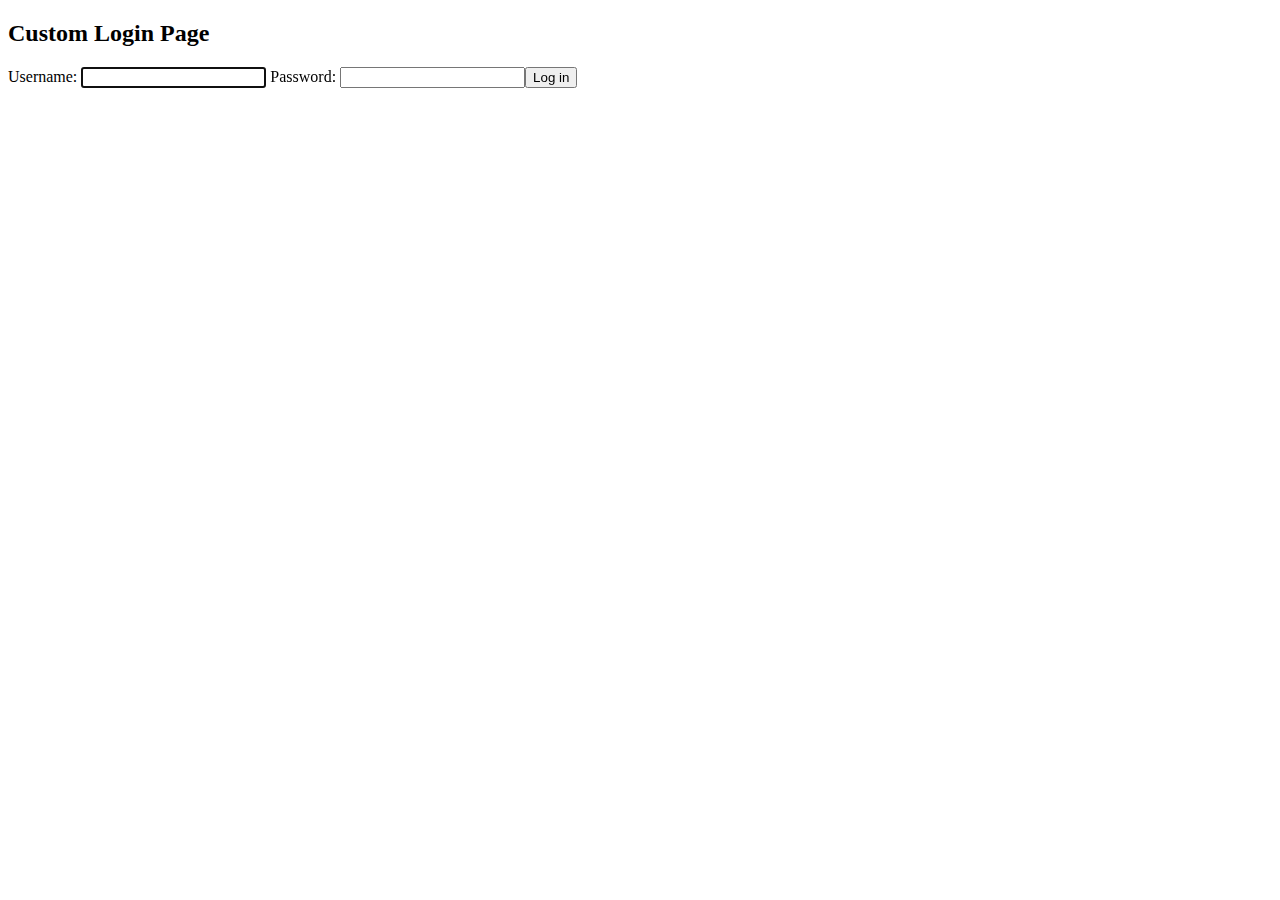
==== src/main/resources/templates/login.html @ 0ce394a1 "init" ====
<!DOCTYPE html>
<html xmlns:th="http://www.thymeleaf.org">
<head>
    <title>Custom Login Page</title>
</head>
<body>
<h2>Custom Login Page</h2>
<form th:action="@{/login}" method="post">
    <label for="username">Username</label>: <input type="text"
                                                   id="username" name="username" autofocus="autofocus" /> <label
        for="password">Password</label>: <input type="password" id="password"
                                                name="password" /><input type="submit" value="Log in" />
</form>
</body>
</html>
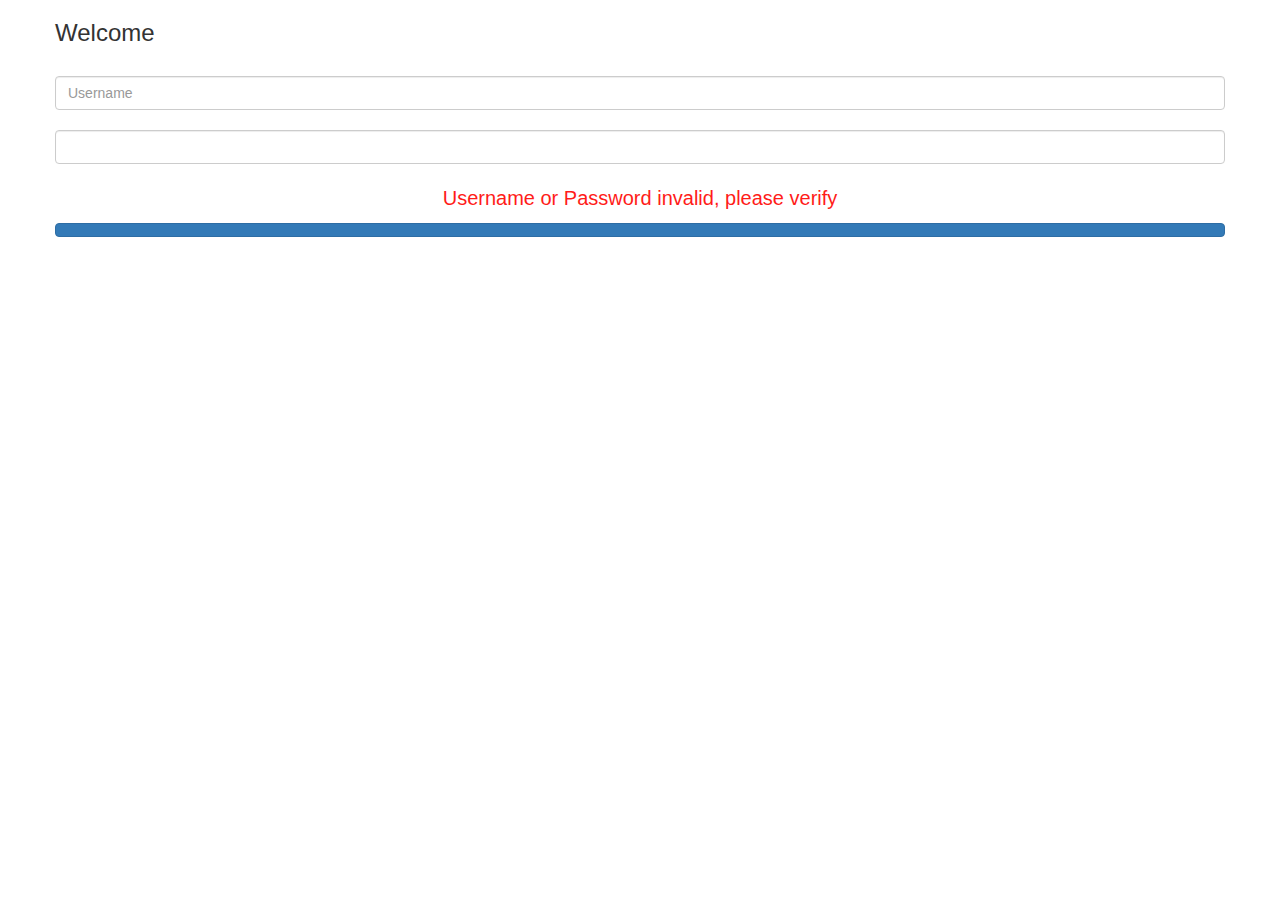
==== commit b0ae56c9: "refactor login and database integration" ====
--- a/src/main/resources/templates/login.html
+++ b/src/main/resources/templates/login.html
@@ -1,15 +1,37 @@
 <!DOCTYPE html>
-<html xmlns:th="http://www.thymeleaf.org">
+<html xmlns="http://www.w3.org/1999/xhtml"
+      xmlns:th="http://www.thymeleaf.org">
+
 <head>
-    <title>Custom Login Page</title>
+    <title>Spring Security Tutorial</title>
+    <link rel="stylesheet" type="text/css" th:href="@{/css/main.css}"/>
+    <link rel="stylesheet" href="https://maxcdn.bootstrapcdn.com/bootstrap/3.3.7/css/bootstrap.min.css">
+    <script src="https://ajax.googleapis.com/ajax/libs/jquery/3.1.1/jquery.min.js"></script>
+    <script src="https://maxcdn.bootstrapcdn.com/bootstrap/3.3.7/js/bootstrap.min.js"></script>
 </head>
+
 <body>
-<h2>Custom Login Page</h2>
-<form th:action="@{/login}" method="post">
-    <label for="username">Username</label>: <input type="text"
-                                                   id="username" name="username" autofocus="autofocus" /> <label
-        for="password">Password</label>: <input type="password" id="password"
-                                                name="password" /><input type="submit" value="Log in" />
-</form>
+<div class="container">
+    <div class="row">
+        <div class="center-box">
+            <form th:action="@{/login}" method="POST">
+                <h3>Welcome</h3>
+                <br/>
+                <input type="text" id="username" name="username" placeholder="Username"
+                       class="form-control"/> <br/>
+                <input type="password" th:placeholder="Password"
+                       id="password" name="password" class="form-control"/>
+
+                <br/>
+
+                <div align="center" th:if="${param.error}">
+                    <p style="font-size: 20px; color: #FF1C19;">Username or Password invalid, please verify</p>
+                </div>
+                <button class="btn btn-md btn-primary btn-block" name="Submit" value="Login" type="Submit"
+                        th:text="Login"></button>
+            </form>
+        </div>
+    </div>
+</div>
 </body>
 </html>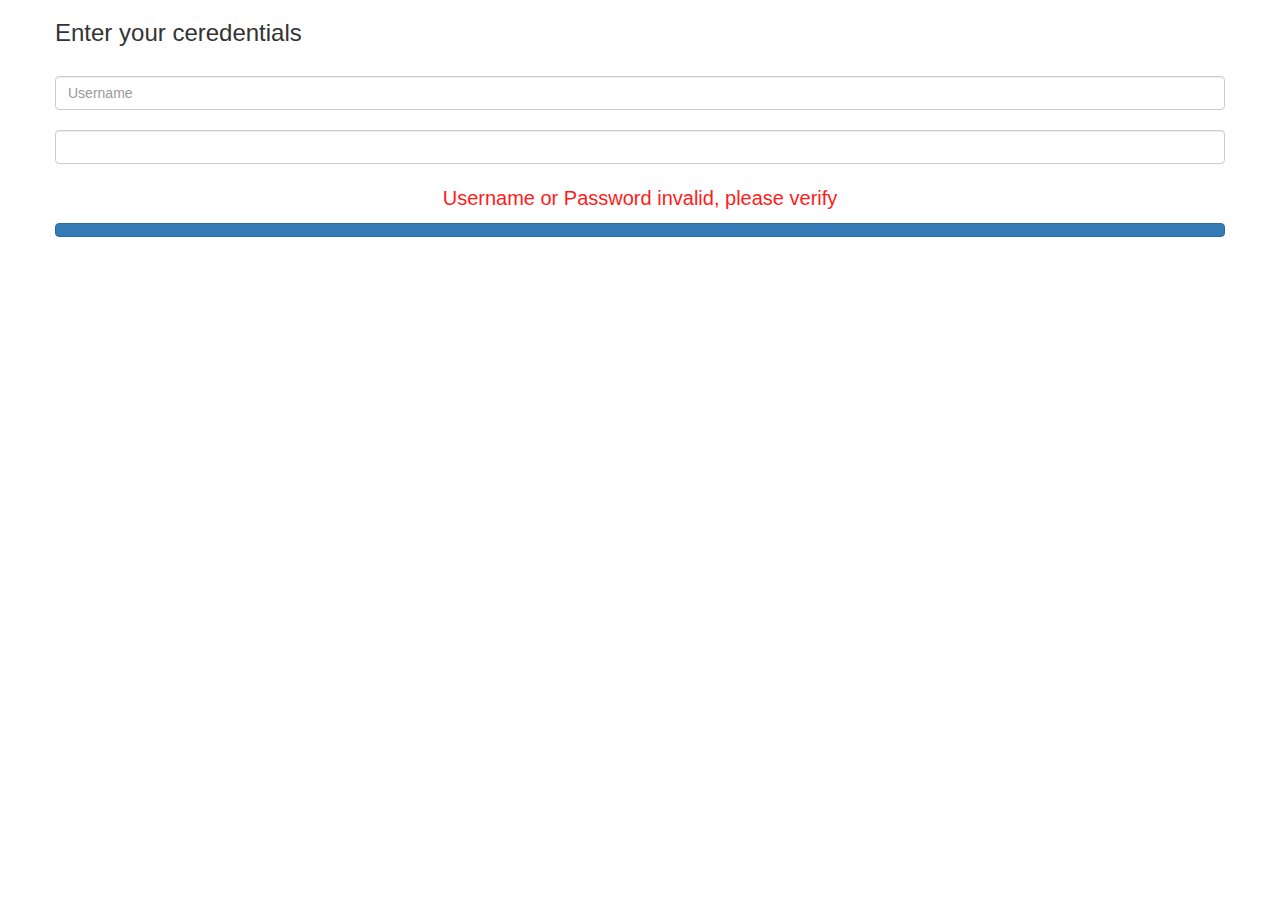
==== commit ee50ef51: "add subpages and refactor" ====
--- a/src/main/resources/templates/login.html
+++ b/src/main/resources/templates/login.html
@@ -3,7 +3,8 @@
       xmlns:th="http://www.thymeleaf.org">
 
 <head>
-    <title>Spring Security Tutorial</title>
+    <meta charset="UTF-8">
+    <title>Login</title>
     <link rel="stylesheet" type="text/css" th:href="@{/css/main.css}"/>
     <link rel="stylesheet" href="https://maxcdn.bootstrapcdn.com/bootstrap/3.3.7/css/bootstrap.min.css">
     <script src="https://ajax.googleapis.com/ajax/libs/jquery/3.1.1/jquery.min.js"></script>
@@ -15,7 +16,7 @@
     <div class="row">
         <div class="center-box">
             <form th:action="@{/login}" method="POST">
-                <h3>Welcome</h3>
+                <h3>Enter your ceredentials</h3>
                 <br/>
                 <input type="text" id="username" name="username" placeholder="Username"
                        class="form-control"/> <br/>
@@ -33,5 +34,7 @@
         </div>
     </div>
 </div>
+<div th:replace="fragments/footer :: footer"></div>
 </body>
+
 </html>